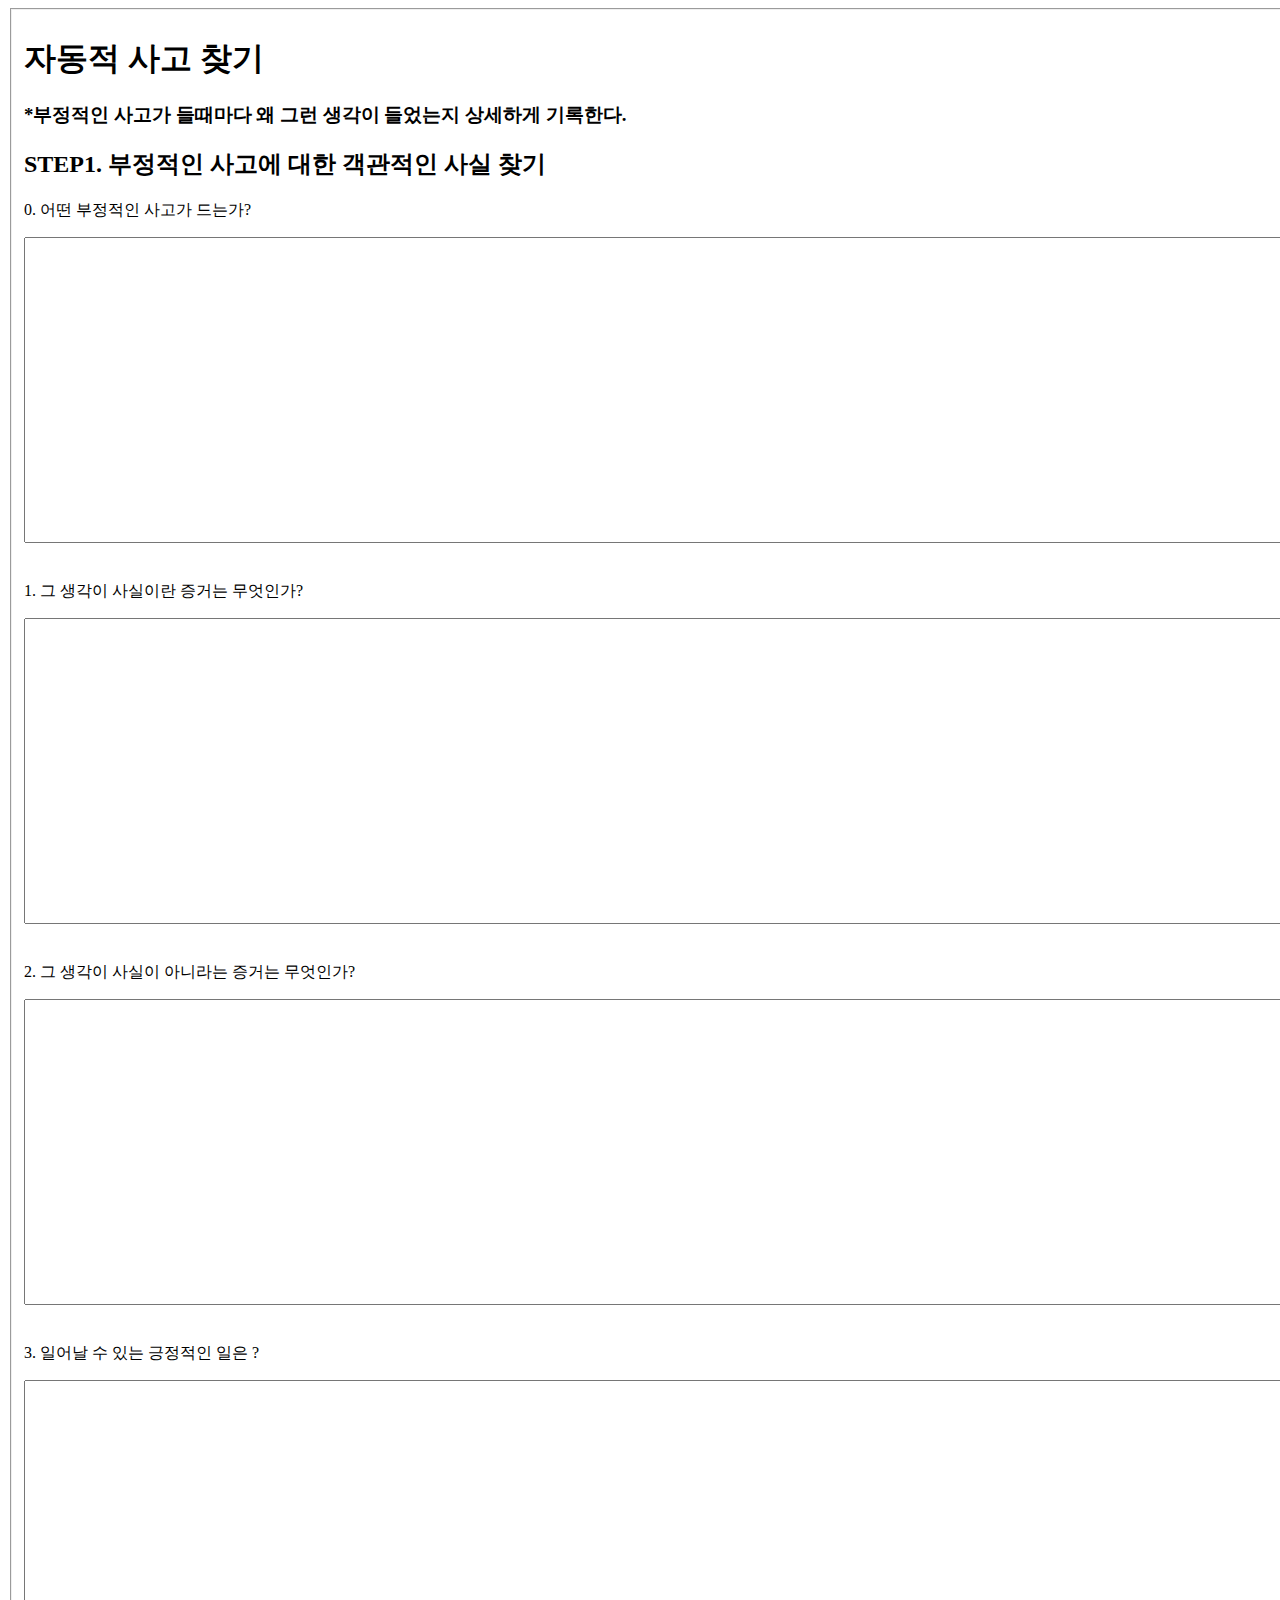
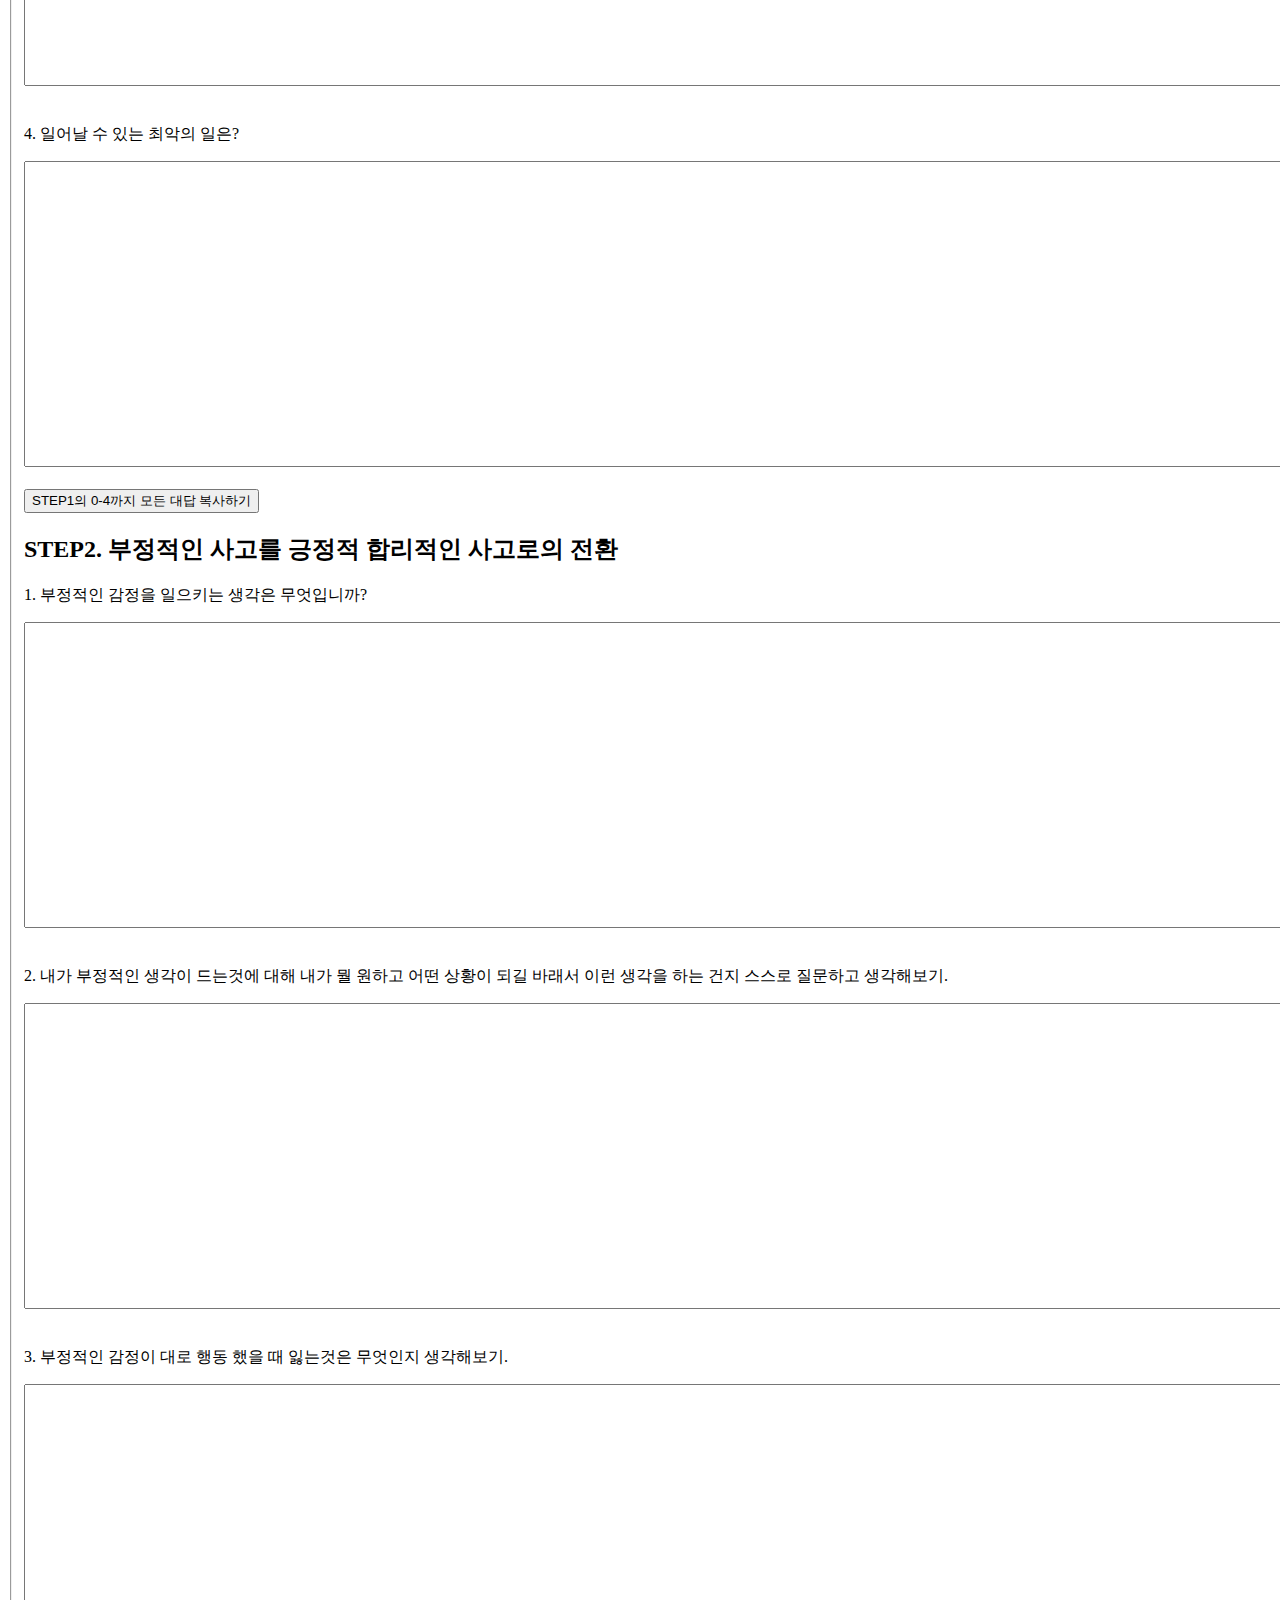
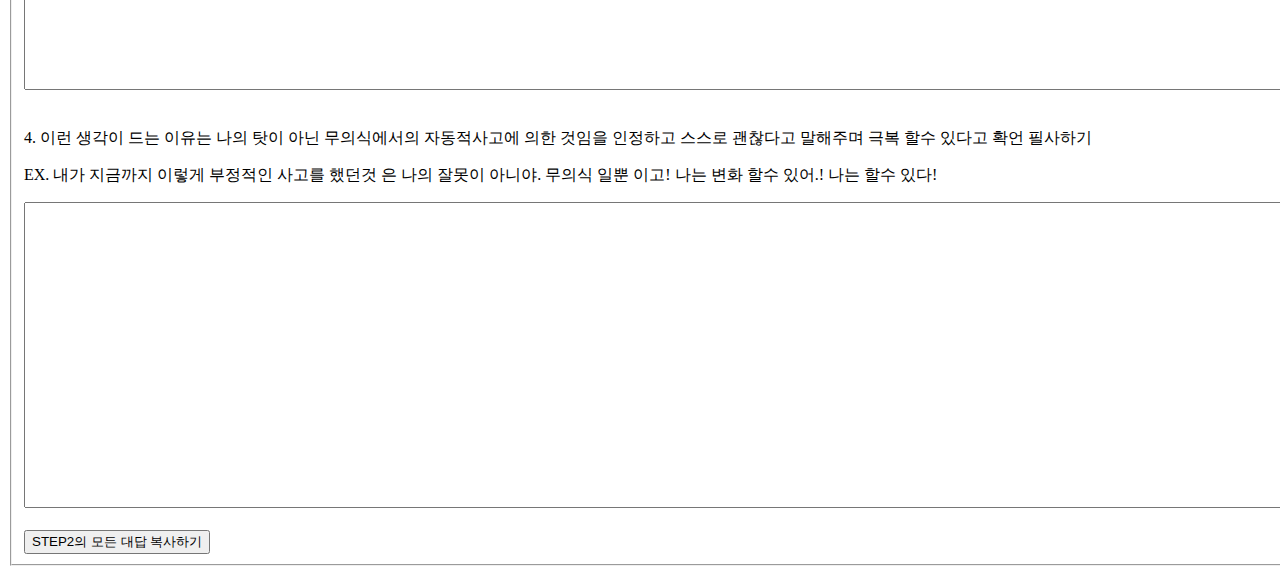
==== index.html @ 33a082d0 "Rename 웹 사이트 질문지.html to index.html" ====
<!DOCTYPE html>
<html lang="ko">
    <head>
        <title>웹사이트 질문지</title>
        <meta charset="utf-8">
        <link rel="stylesheet" href="css/style.css">
    </head>
    <body>
        <form>
            <fieldset>
                <label for="contents" id="a"><h1>자동적 사고 찾기</h1></label>
                <label for="contents1"><p><h3>*부정적인 사고가 들때마다 왜 그런 생각이 들었는지 상세하게 기록한다.</h3></p></label>
                <label for="contents2"><p><h2>STEP1. 부정적인 사고에 대한 객관적인 사실 찾기</h2></p></label>
                <label for="contents1_1"><p>0. 어떤 부정적인 사고가 드는가? </p></label>
                <textarea id="memo" cols="200" rows="20"></textarea><br><br>
                <label for="contents3"><p>1. 그 생각이 사실이란 증거는 무엇인가?</p></label>
                <textarea id="memo1" cols="200" rows="20"></textarea><br><br>
                <label for="contents4"><p>2. 그 생각이 사실이 아니라는 증거는 무엇인가?</p></label>
                <textarea id="memo2" cols="200" rows="20"></textarea><br><br>
                <label for="contents5"><p>3. 일어날 수 있는 긍정적인 일은 ?</p></label>
                <textarea id="memo3" cols="200" rows="20"></textarea><br><br>
                <label for="contents6"><p>4. 일어날 수 있는 최악의 일은?</p></label>
                <textarea id="memo4" cols="200" rows="20"></textarea><br><br>
         <button onclick="copyText1(5)" id="copy-all">STEP1의 0-4까지 모든 대답 복사하기</button>
                <label for="contents7"><p><h2>STEP2. 부정적인 사고를 긍정적 합리적인 사고로의 전환</h2></p></label>

                <label for="contents3"><p>1. 부정적인 감정을 일으키는 생각은 무엇입니까?</p></label>

<textarea id="memo" cols="200" rows="20"></textarea><br><br>
                <label for="contents3"><p>2. 내가 부정적인 생각이 드는것에 대해 내가 뭘 원하고 어떤 상황이 되길 바래서 이런 생각을 하는 건지 스스로 질문하고 생각해보기.</p></label>
<textarea id="memo" cols="200" rows="20"></textarea><br><br>
                <label for="contents3"><p>3. 부정적인 감정이 대로 행동 했을 때 잃는것은 무엇인지 생각해보기.</p></label>
<textarea id="memo" cols="200" rows="20"></textarea><br><br>
                <label for="contents3"><p>4. 이런 생각이 드는 이유는 나의 탓이 아닌 무의식에서의 자동적사고에 의한 것임을 인정하고 스스로 괜찮다고 말해주며 극복 할수 있다고 확언 필사하기</p></label>

                <label for="contents3"><p>EX. 내가 지금까지 이렇게 부정적인 사고를 했던것 은 나의 잘못이 아니야. 무의식 일뿐 이고! 나는 변화 할수 있어.! 나는 할수 있다!</p></label>
<textarea id="memo" cols="200" rows="20"></textarea><br><br>


 <button onclick="copyText1(6)" id="copyalls">STEP2의 모든 대답 복사하기</button>



        <script>
const textareas = document.querySelectorAll('textarea');
const copyAllButton = document.querySelector('#copy-all');
const copyAllbutton2 = document.querySelector('#copyalls');
var text1= document.getElementsByTagName("textarea")[0]
var text2= document.getElementsByTagName("textarea")[1]
var text3= document.getElementsByTagName("textarea")[2]
var text4= document.getElementsByTagName("textarea")[3]
var text5= document.getElementsByTagName("textarea")[4]
var text6= document.getElementsByTagName("textarea")[5]
var text7= document.getElementsByTagName("textarea")[6]
var text8= document.getElementsByTagName("textarea")[7]
var text9= document.getElementsByTagName("textarea")[8]

copyAllButton.addEventListener('click', () => {
  let allText = '';
allText=text1.value + '\n'+text2.value+'\n'+text3.value+'\n'+text4.value+'\n'+text5.value+'\n';
  navigator.clipboard.writeText(allText);
});

copyAllbutton2.addEventListener('click', () => {
  let allText2 = '';
allText2=text6.value+'\n'+text7.value+'\n'+text8.value+'\n'+text9.value+'\n';
  navigator.clipboard.writeText(llText2);
});



        </script>
    </body>
</html>
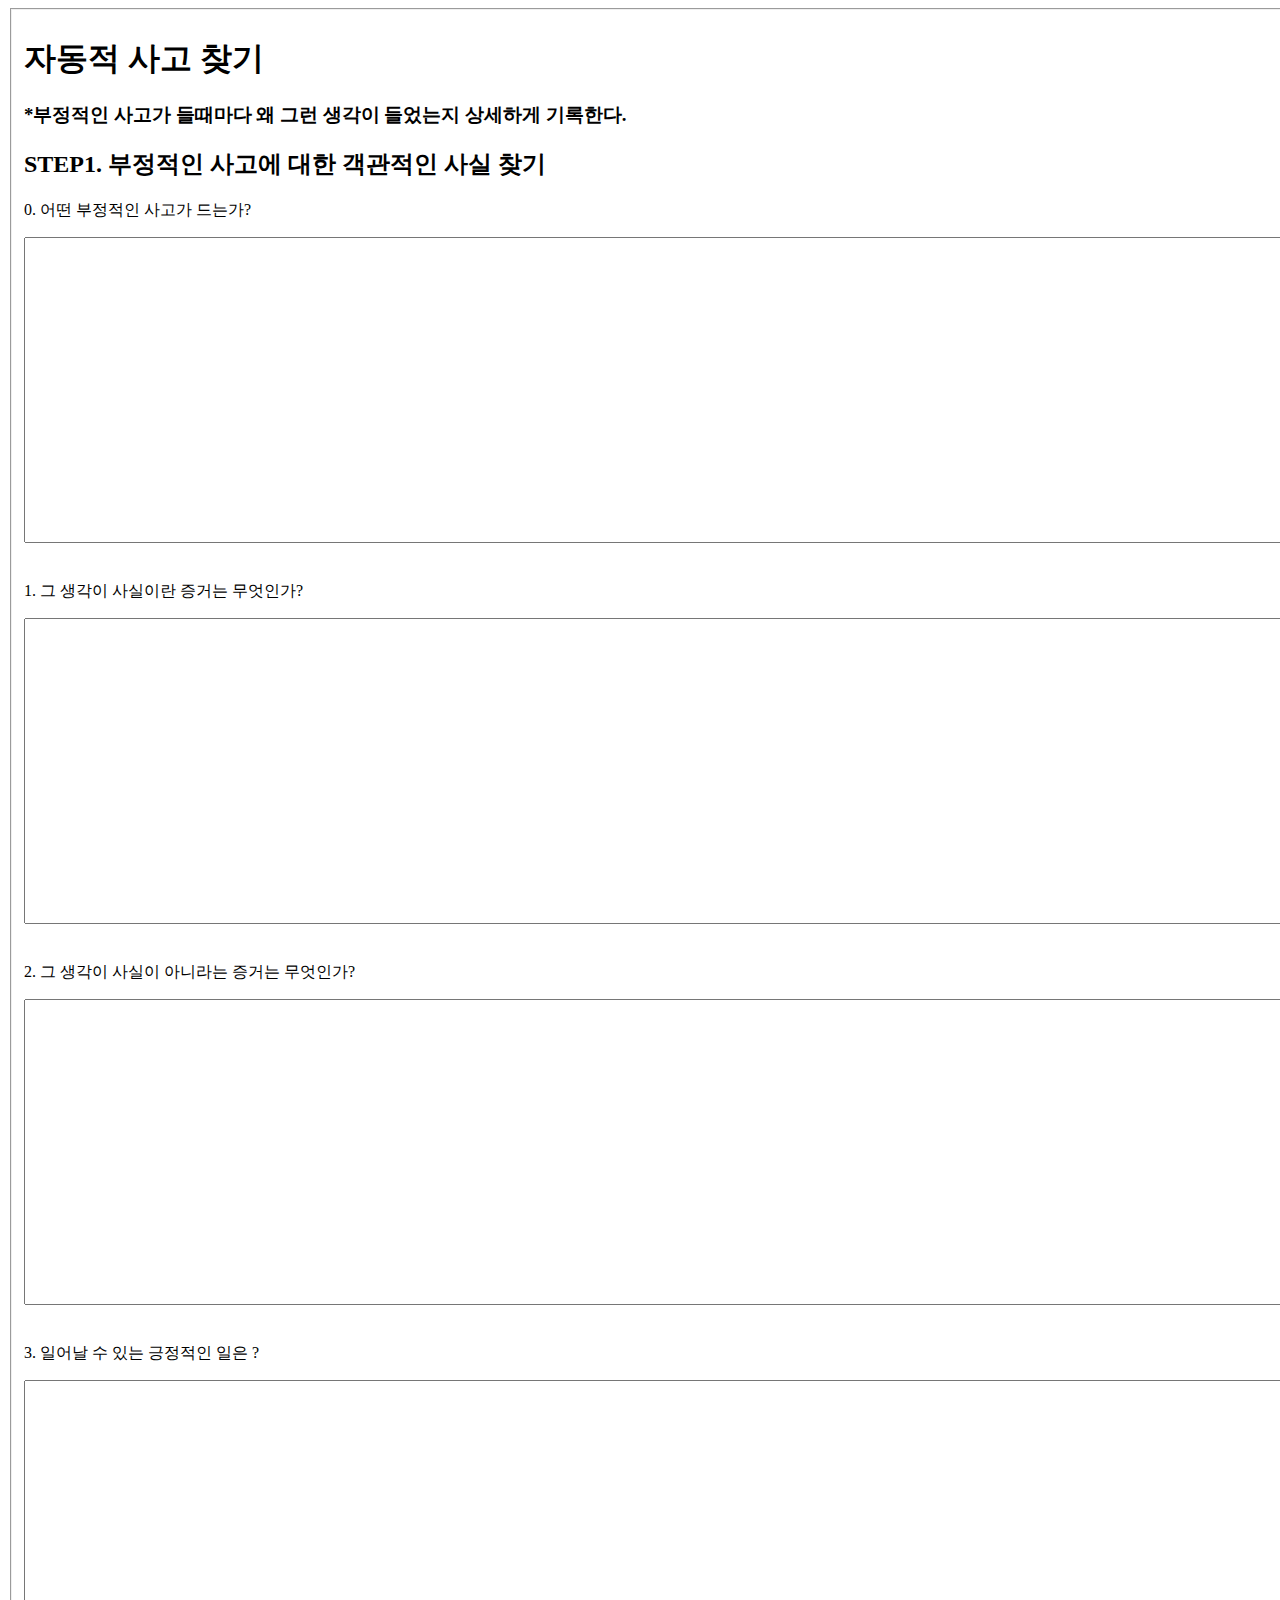
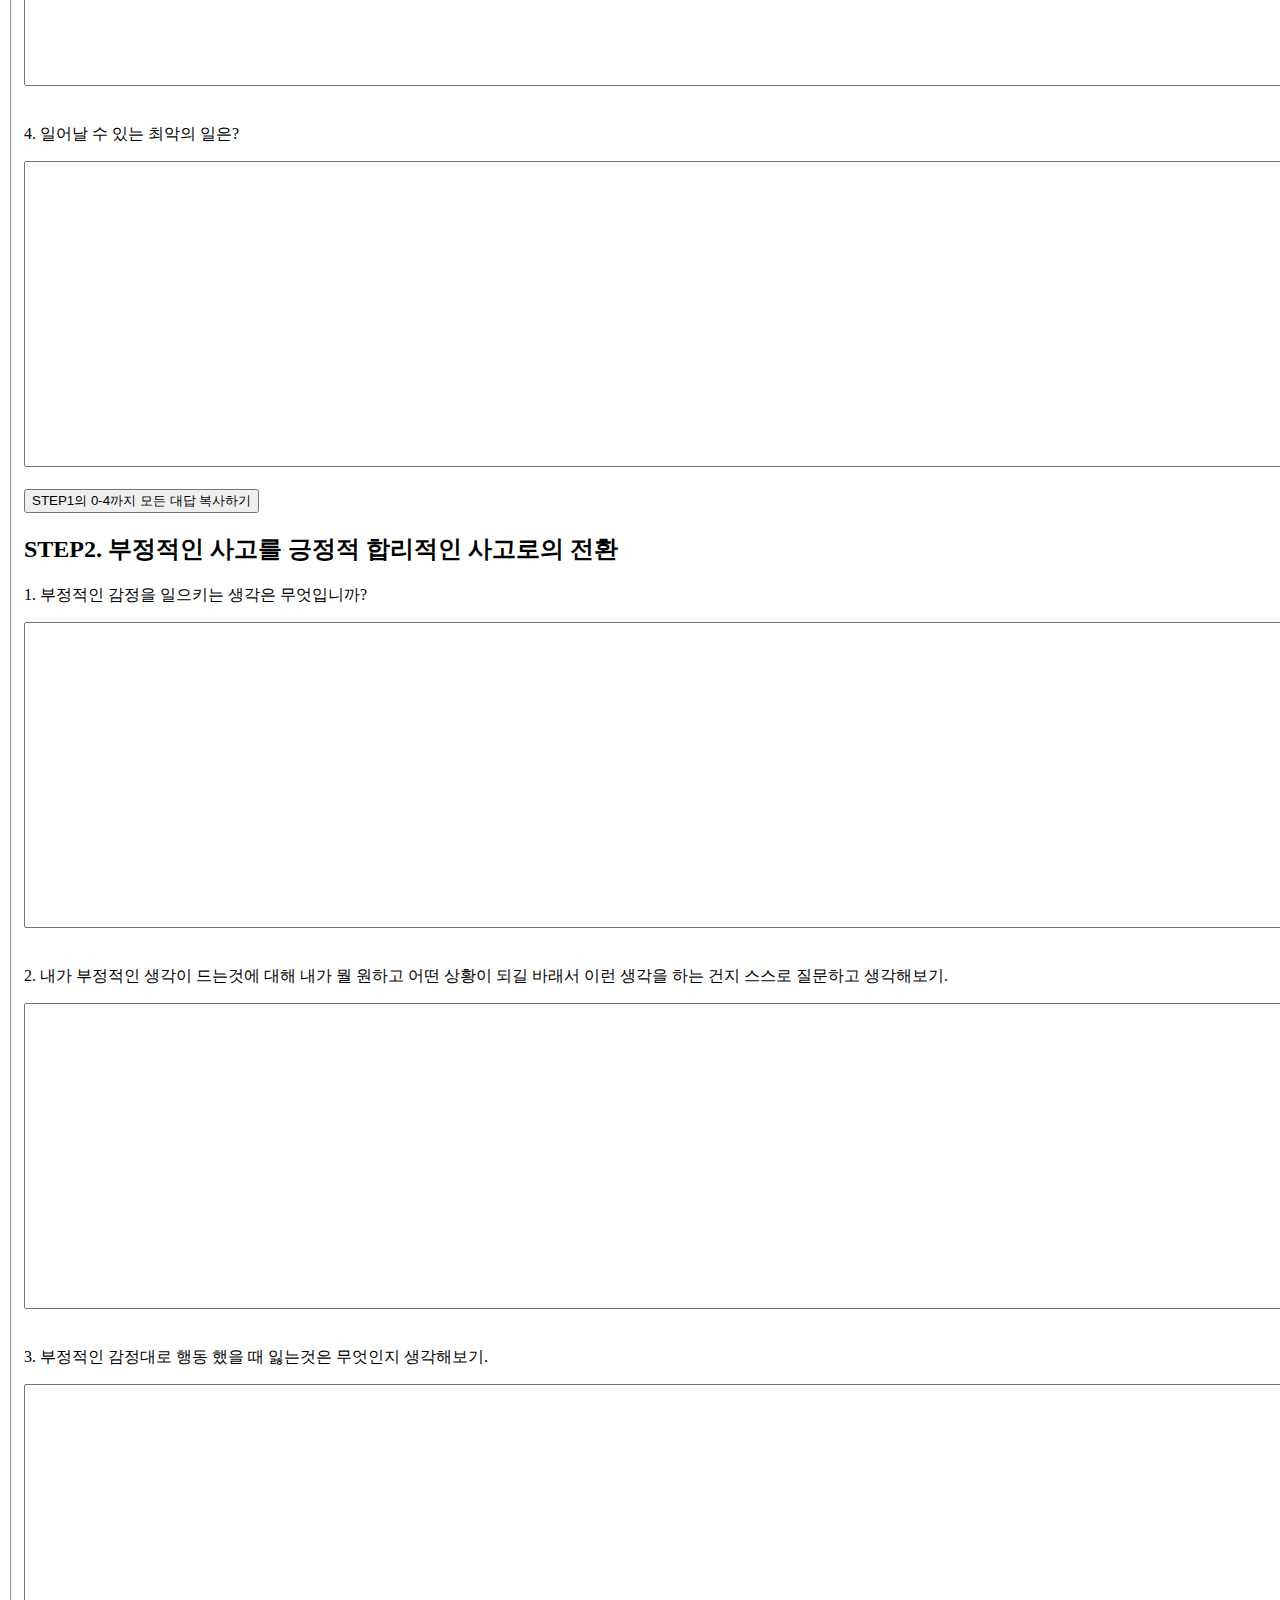
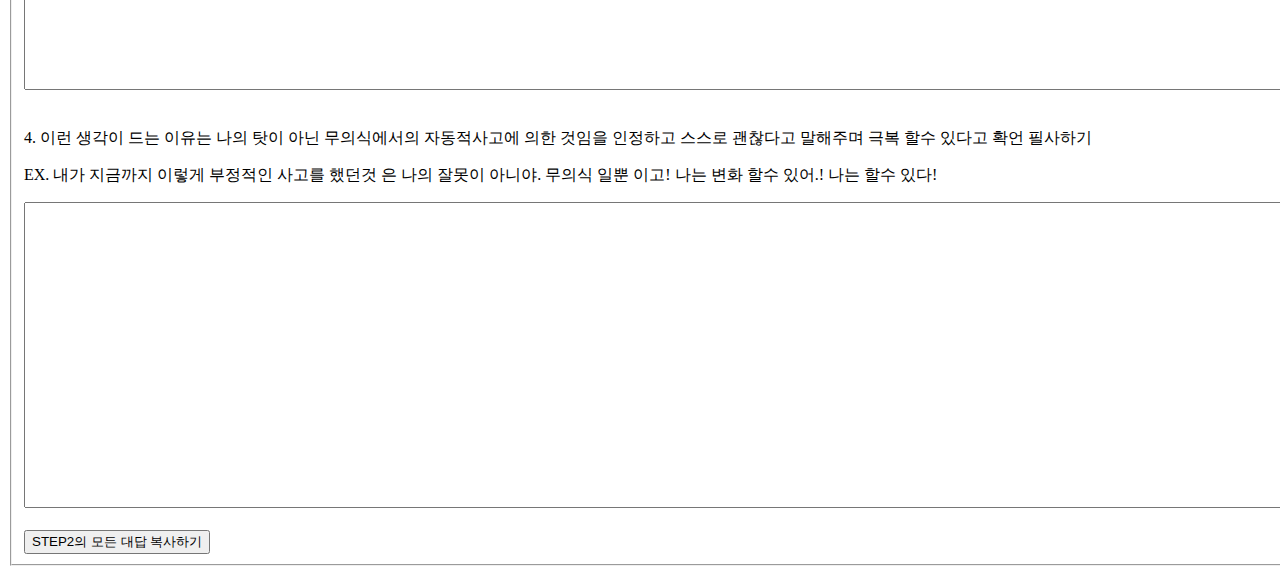
==== commit fca5d3c5: "Rename 웹 사이트 질문지.html to index.html" ====
--- a/index.html
+++ b/index.html
@@ -29,7 +29,7 @@
 <textarea id="memo" cols="200" rows="20"></textarea><br><br>
                 <label for="contents3"><p>2. 내가 부정적인 생각이 드는것에 대해 내가 뭘 원하고 어떤 상황이 되길 바래서 이런 생각을 하는 건지 스스로 질문하고 생각해보기.</p></label>
 <textarea id="memo" cols="200" rows="20"></textarea><br><br>
-                <label for="contents3"><p>3. 부정적인 감정이 대로 행동 했을 때 잃는것은 무엇인지 생각해보기.</p></label>
+                <label for="contents3"><p>3. 부정적인 감정대로 행동 했을 때 잃는것은 무엇인지 생각해보기.</p></label>
 <textarea id="memo" cols="200" rows="20"></textarea><br><br>
                 <label for="contents3"><p>4. 이런 생각이 드는 이유는 나의 탓이 아닌 무의식에서의 자동적사고에 의한 것임을 인정하고 스스로 괜찮다고 말해주며 극복 할수 있다고 확언 필사하기</p></label>
 
@@ -57,14 +57,14 @@
 
 copyAllButton.addEventListener('click', () => {
   let allText = '';
-allText=text1.value + '\n'+text2.value+'\n'+text3.value+'\n'+text4.value+'\n'+text5.value+'\n';
+allText="0. 어떤 부정적인 사고가 드는가?"+'\n'+text1.value + '\n'+"1. 그 생각이 사실이란 증거는 무엇인가?"+'\n'+text2.value+'\n'+"2. 그 생각이 사실이 아니라는 증거는 무엇인가?"+'\n'+text3.value+'\n'+"3. 일어날 수 있는 긍정적인 일은 ?"+'\n'+text4.value+'\n'+"4. 일어날 수 있는 최악의 일은?"+'\n'+text5.value+'\n';
   navigator.clipboard.writeText(allText);
 });
 
 copyAllbutton2.addEventListener('click', () => {
   let allText2 = '';
-allText2=text6.value+'\n'+text7.value+'\n'+text8.value+'\n'+text9.value+'\n';
-  navigator.clipboard.writeText(llText2);
+allText2="1. 부정적인 감정을 일으키는 생각은 무엇입니까?"+'\n'+text6.value + '\n'+"2. 내가 부정적인 생각이 드는것에 대해 내가 뭘 원하고 어떤 상황이 되길 바래서 이런 생각을 하는 건지 스스로 질문하고 생각해보기."+'\n'+text7.value+'\n'+"3. 부정적인 감정대로 행동 했을 때 잃는것은 무엇인지 생각해보기"+'\n'+text8.value+'\n'+"4. 이런 생각이 드는 이유는 나의 탓이 아닌 무의식에서의 자동적사고에 의한 것임을 인정하고 스스로 괜찮다고 말해주며 극복 할수 있다고 확언 필사하기"+'\n'+text9.value+'\n';
+navigator.clipboard.writeText(allText2);
 });
 
 
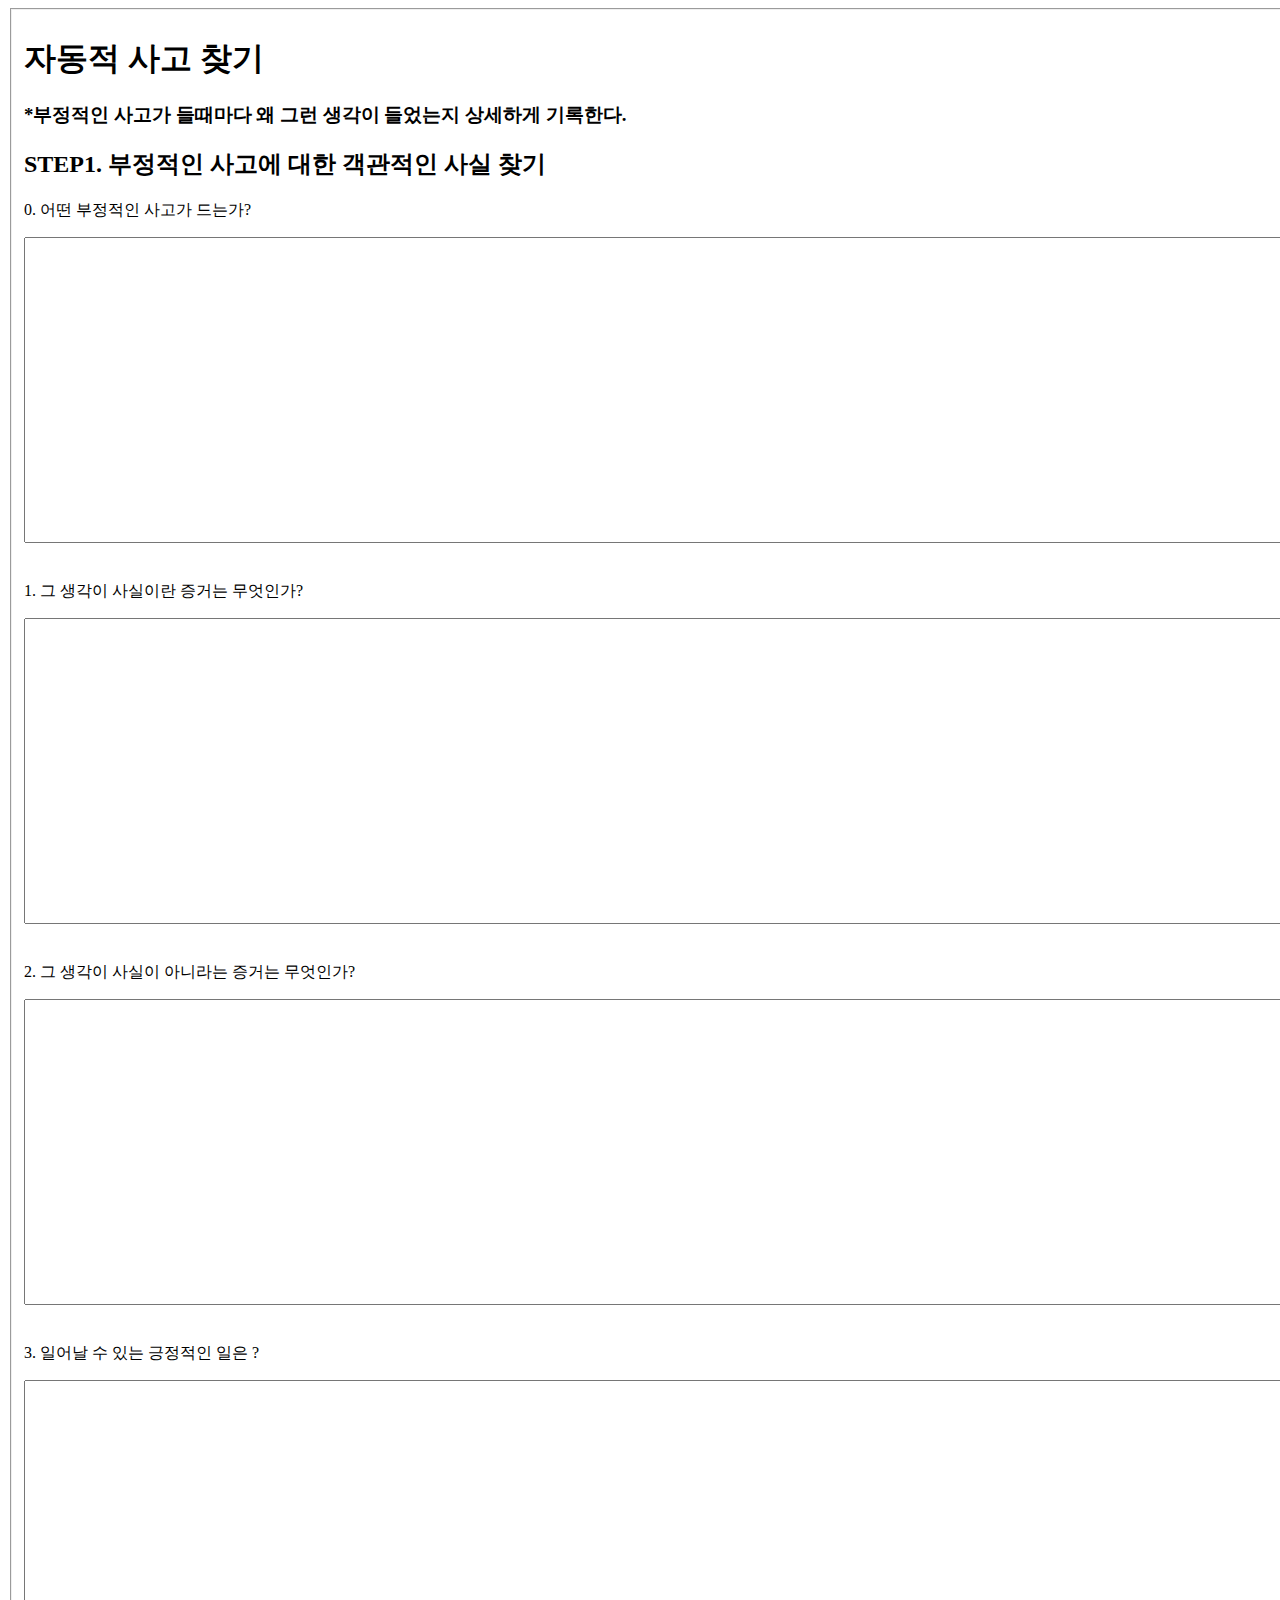
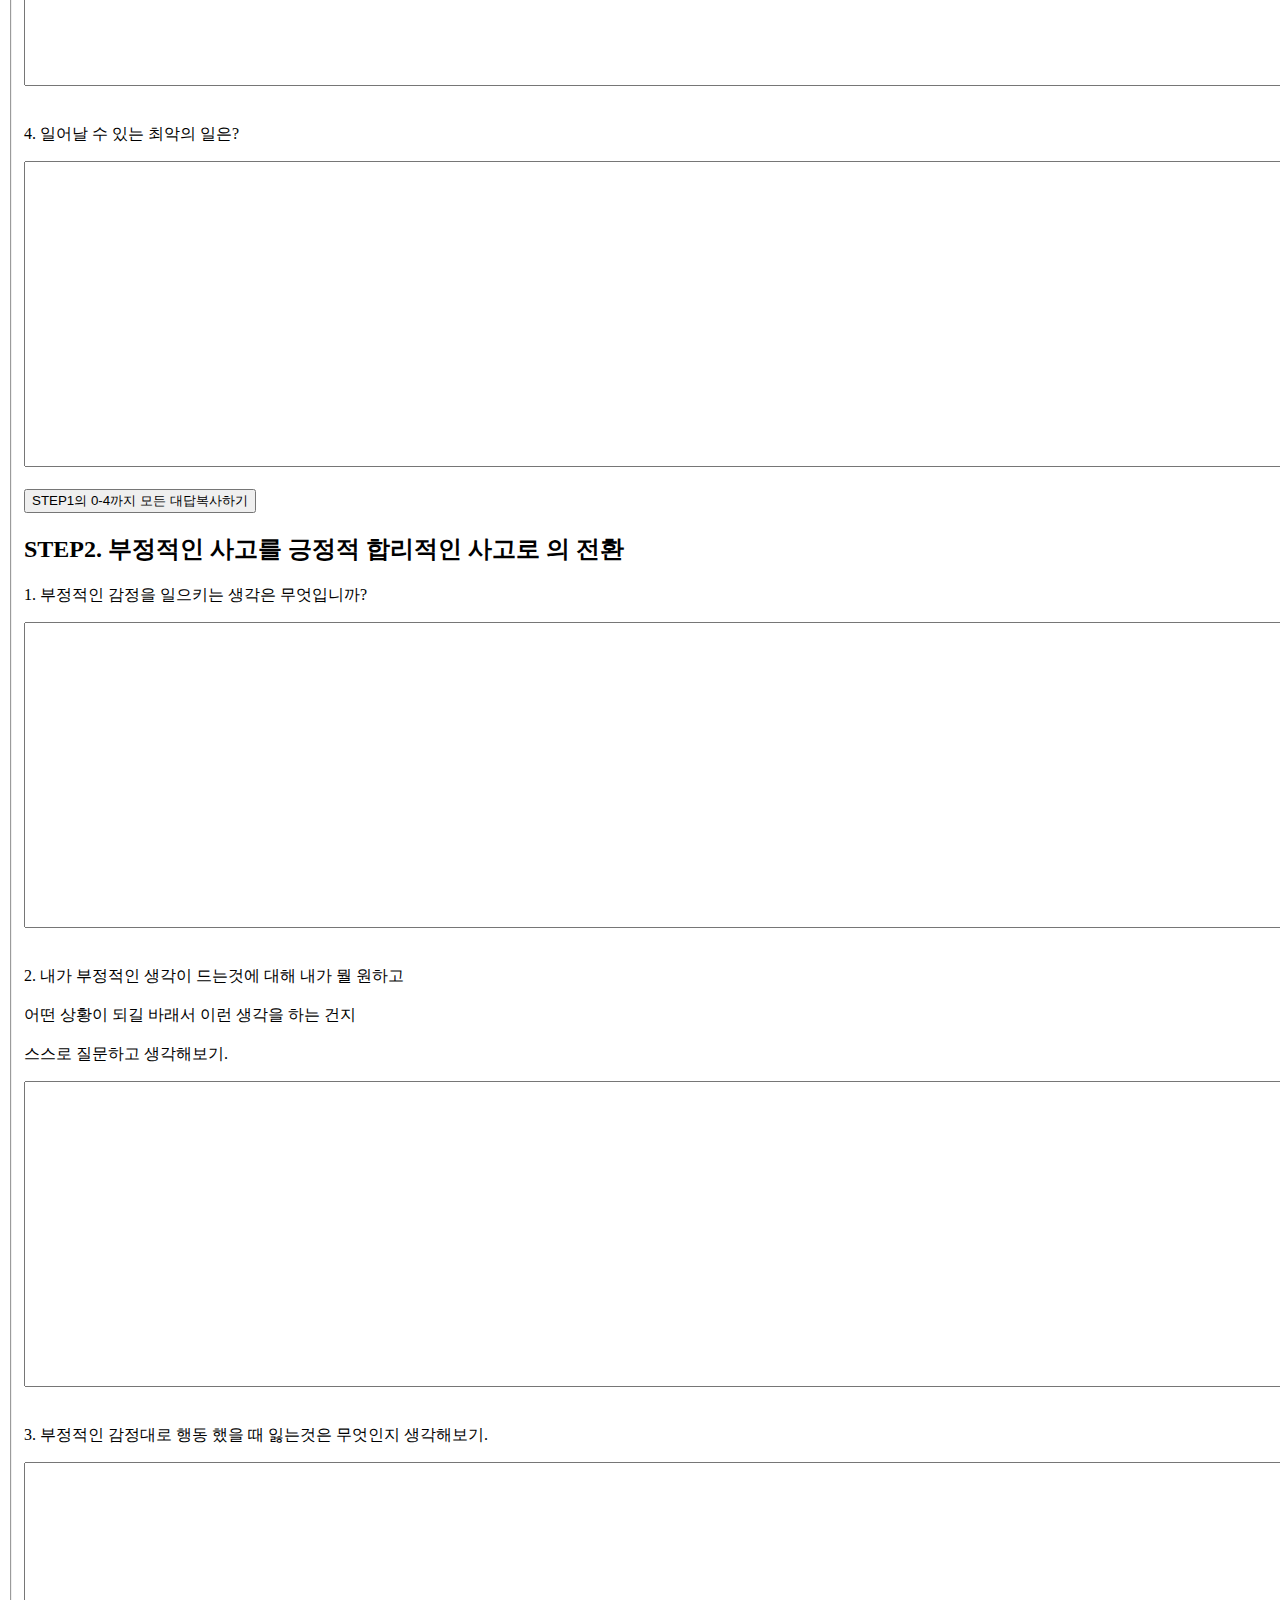
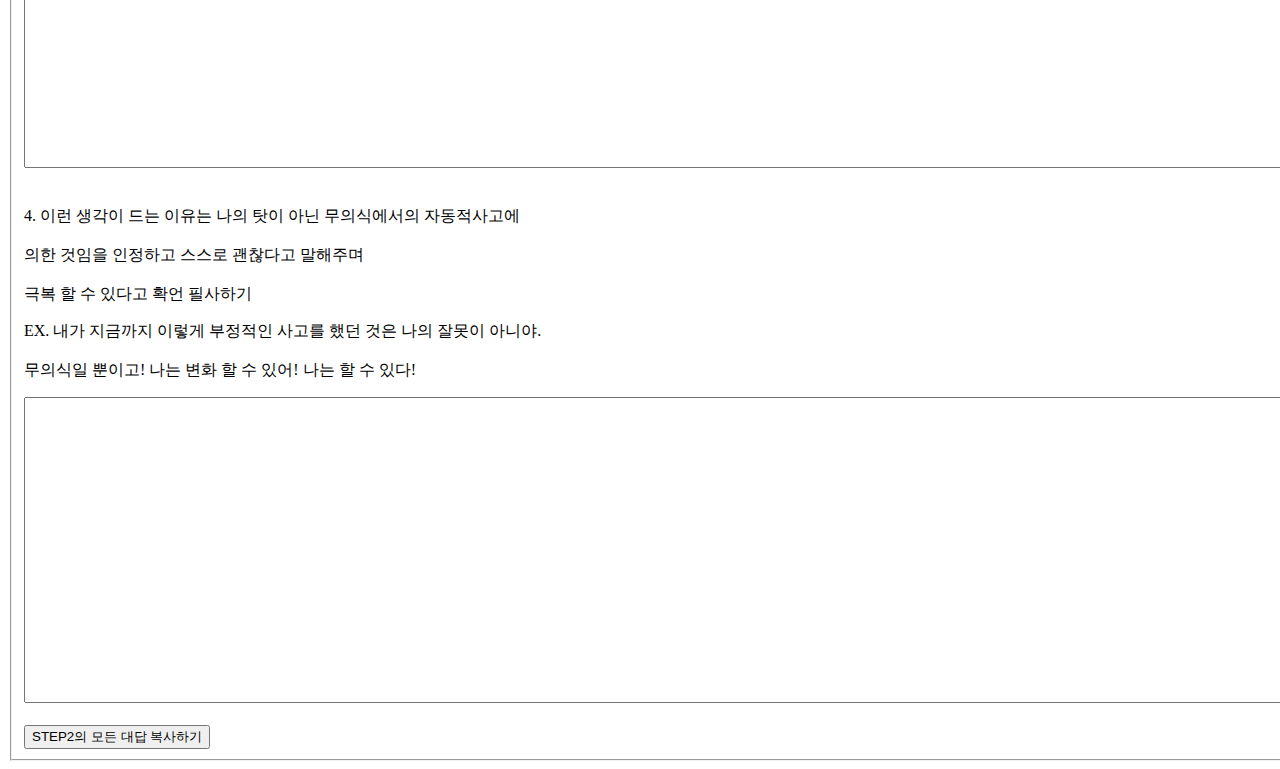
==== commit 2da8252d: "Add files via upload" ====
--- a/index.html
+++ b/index.html
@@ -4,40 +4,42 @@
         <title>웹사이트 질문지</title>
         <meta charset="utf-8">
         <link rel="stylesheet" href="css/style.css">
+        <meta name="viewport" content="width=device-width, initial-scale=1">
     </head>
     <body>
         <form>
             <fieldset>
-                <label for="contents" id="a"><h1>자동적 사고 찾기</h1></label>
-                <label for="contents1"><p><h3>*부정적인 사고가 들때마다 왜 그런 생각이 들었는지 상세하게 기록한다.</h3></p></label>
-                <label for="contents2"><p><h2>STEP1. 부정적인 사고에 대한 객관적인 사실 찾기</h2></p></label>
-                <label for="contents1_1"><p>0. 어떤 부정적인 사고가 드는가? </p></label>
+                <label for="contents" id="a"><span><h1>자동적 사고</span> <span>찾기</span> </h1></label>
+                <label for="contents1"><span><p><h3>*부정적인 사고가 들때</span><span>마다 왜 그런 생각이</span> <span>들었는지</span>
+                <span>상세하게 기록한다.</span></h3></p></label>
+                <label for="contents2"><p><h2><span>STEP1. 부정적인 </span><span>사고에 대한 객관</span><span>적인 사실 찾기</span></h2></p></label>
+                <label for="contents1_1"><p><span>0. 어떤 부정적인 사고가</span> <span>드는가?</span> </p></label>
                 <textarea id="memo" cols="200" rows="20"></textarea><br><br>
-                <label for="contents3"><p>1. 그 생각이 사실이란 증거는 무엇인가?</p></label>
+                <label for="contents3"><p><span>1. 그 생각이 사실이란</span> <span>증거는 무엇인가?</span> </p></label>
                 <textarea id="memo1" cols="200" rows="20"></textarea><br><br>
-                <label for="contents4"><p>2. 그 생각이 사실이 아니라는 증거는 무엇인가?</p></label>
+                <label for="contents4"><p><span>2. 그 생각이 사실이</span> <span>아니라는 증거는</span> <span>무엇인가?</span> </p></label>
                 <textarea id="memo2" cols="200" rows="20"></textarea><br><br>
-                <label for="contents5"><p>3. 일어날 수 있는 긍정적인 일은 ?</p></label>
+                <label for="contents5"><p><span>3. 일어날 수 있는</span><span> 긍정적인 일은 ?</span> </p></label>
                 <textarea id="memo3" cols="200" rows="20"></textarea><br><br>
-                <label for="contents6"><p>4. 일어날 수 있는 최악의 일은?</p></label>
+                <label for="contents6"><p><span>4. 일어날 수 있는</span> <span>최악의 일은?</span> </p></label>
                 <textarea id="memo4" cols="200" rows="20"></textarea><br><br>
-         <button onclick="copyText1(5)" id="copy-all">STEP1의 0-4까지 모든 대답 복사하기</button>
-                <label for="contents7"><p><h2>STEP2. 부정적인 사고를 긍정적 합리적인 사고로의 전환</h2></p></label>
+         <button onclick="copyText1(5)" id="copy-all"><span>STEP1의 0-4까지</span><span> 모든 대답</span><span>복사하기</span></button>
+                <label for="contents7"><p><h2><span>STEP2. 부정적인</span> <span>사고를 긍정적</span><span> 합리적인 사고로</span><span> 의 전환</span></h2></p></label>
 
-                <label for="contents3"><p>1. 부정적인 감정을 일으키는 생각은 무엇입니까?</p></label>
+                <label for="contents3"><p><span>1. 부정적인</span><span> 감정을 일으키는</span> <span>생각은</span> <span>무엇입니까?</span></p></label>
 
 <textarea id="memo" cols="200" rows="20"></textarea><br><br>
-                <label for="contents3"><p>2. 내가 부정적인 생각이 드는것에 대해 내가 뭘 원하고 어떤 상황이 되길 바래서 이런 생각을 하는 건지 스스로 질문하고 생각해보기.</p></label>
+                <label for="contents3"><p><span>2. 내가 </span><span>부정적인 </span><span>생각이 드는것에</span><span> 대해 내가 </span><span id="a">뭘 원하고<br><br> </span><span>어떤 상황이 </span><span>되길 바래서</span> <span>이런 생각을 </span><span id="b">하는 건지 <br><br></span><span>스스로 질문하고</span> <span>생각해보기.</span></p></label>
 <textarea id="memo" cols="200" rows="20"></textarea><br><br>
-                <label for="contents3"><p>3. 부정적인 감정대로 행동 했을 때 잃는것은 무엇인지 생각해보기.</p></label>
+                <label for="contents3"><p><span>3. 부정적인 감정대로 </span><span>행동 했을 때 </span><span>잃는것은</span><span> 무엇인지 </span><span>생각해보기.</span></p></label>
 <textarea id="memo" cols="200" rows="20"></textarea><br><br>
-                <label for="contents3"><p>4. 이런 생각이 드는 이유는 나의 탓이 아닌 무의식에서의 자동적사고에 의한 것임을 인정하고 스스로 괜찮다고 말해주며 극복 할수 있다고 확언 필사하기</p></label>
+                <label for="contents3"><p><span>4. 이런 생각이 드는</span><span> 이유는 </span><span>나의 탓이 </span><span>아닌 </span><span>무의식에서의</span> <span>자동적사고에<br><br></span> <span>의한 것임을</span><span> 인정하고 </span><span>스스로 </span><span>괜찮다고 </span><span>말해주며<br><br></span> <span>극복 할 수 있다고 </span><span>확언 필사하기</span></p></label>
 
-                <label for="contents3"><p>EX. 내가 지금까지 이렇게 부정적인 사고를 했던것 은 나의 잘못이 아니야. 무의식 일뿐 이고! 나는 변화 할수 있어.! 나는 할수 있다!</p></label>
+                <label for="contents3"><p><span>EX. 내가 </span><span>지금까지</span> <span>이렇게</span> <span>부정적인 </span><span>사고를 했던</span> <span>것은 나의 잘못이</span><span> 아니야. <br><br></span><span>무의식일 뿐이고!</span><span> 나는 변화 </span><span>할 수</span> <span>있어! </span><span> 나는 할 수 있다!</span></p></label>
 <textarea id="memo" cols="200" rows="20"></textarea><br><br>
 
 
- <button onclick="copyText1(6)" id="copyalls">STEP2의 모든 대답 복사하기</button>
+ <button onclick="copyText1(6)" id="copyalls"><span>STEP2의 모든 대답</span> <span>복사하기 </span></button>
 
 
 
@@ -71,4 +73,4 @@
 
         </script>
     </body>
-</html>
+</html>